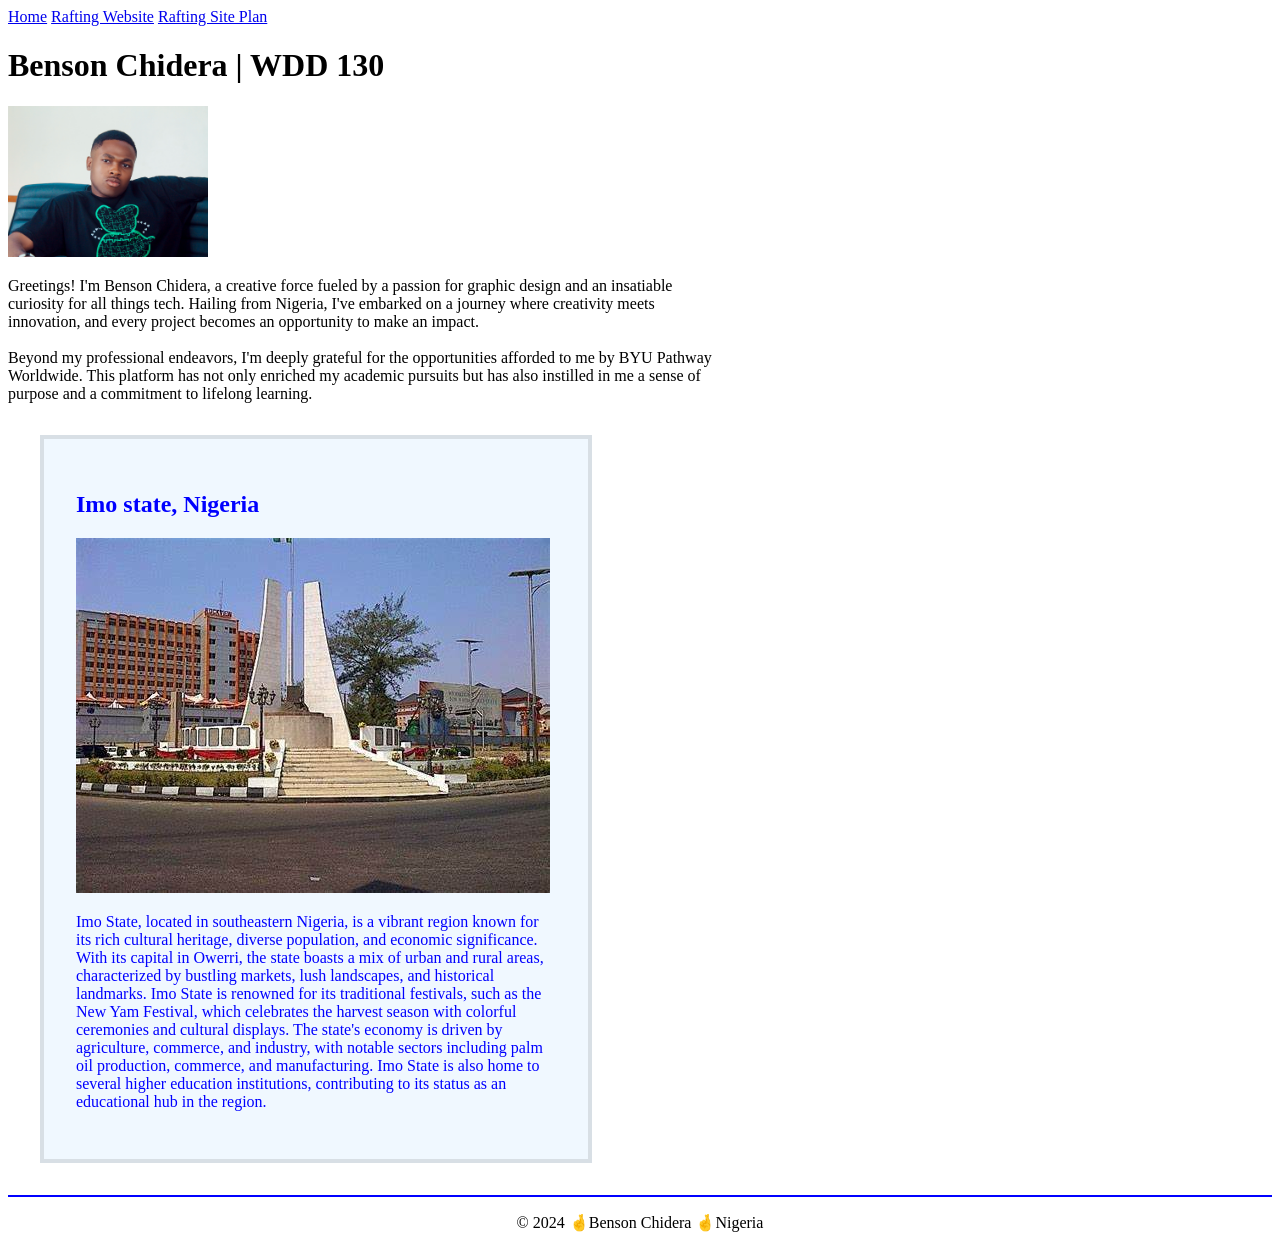
==== index.html @ 60051cb4 "Merge branch 'main' of https://github.com/derafics/wdd130" ====
<!DOCTYPE html>
<html lang="en">

<head>
    <meta charset="UTF-8">
    <meta name="viewport" content="width=device-width, initial-scale=1.0">
    <meta name="description" content="This is my first project as a student aspiring a career in software development, i'm Benson Chidera">
    <meta name="Author" content="Benson Chidera">
    <link rel="stylesheet" href="styles.css">
    <title>Benson Chidera | WDD 130</title>
</head>

<body>
    <!-- The header section -->
    <header>
        <nav>
            <a href="#">Home</a>
            <a href="wwr/">Rafting Website</a>
            <a href="wwr/ste-plan-rafting.html">Rafting Site Plan</a>
        </nav>
    </header>

    <!-- The main section -->
    <main>
        <h1>Benson Chidera | WDD 130</h1>
        <img src="images/profile.jpg" alt="benson chidera's profile picture" width="200">
        <p> Greetings! I'm Benson Chidera, a creative force fueled by a passion for graphic design and an insatiable <br>
            curiosity for all things tech. Hailing from Nigeria, I've embarked on a journey where creativity
            meets <br> innovation, and every project becomes an opportunity to make an impact. <br><br>

            Beyond my professional endeavors, I'm deeply grateful for the opportunities afforded to me by BYU Pathway <br>
            Worldwide. This platform has not only enriched my academic pursuits but has also instilled in me a sense of <br>
            purpose and a commitment to lifelong learning.
        </p>
    </main>

    <!-- The aside section -->
    <aside>
        <h2>Imo state, Nigeria</h2>
        <img src="images/owerri.jpeg" alt="Picture of imo state">
        <p>Imo State, located in southeastern Nigeria, is a vibrant region known for its rich cultural heritage, diverse population, and economic significance. With its capital in Owerri, the state boasts a mix of urban and rural areas, characterized by bustling markets, lush landscapes, and historical landmarks. Imo State is renowned for its traditional festivals, such as the New Yam Festival, which celebrates the harvest season with colorful ceremonies and cultural displays. The state's economy is driven by agriculture, commerce, and industry, with notable sectors including palm oil production, commerce, and manufacturing. Imo State is also home to several higher education institutions, contributing to its status as an educational hub in the region.</p>
    </aside>

    <!-- The footer section -->
    <footer>
        <p>©️ 2024 🤞Benson Chidera 🤞Nigeria</p>
    </footer>
</body>

</html>
---- styles.css ----
main{
    max-width: 840px;
}
aside {
    width: 30rem;
    margin: 2rem;
    border: 4px solid rgba(0, 0, 0, 0.1);
    padding: 2rem;
    background-color: aliceblue;
    color: blue;
}
main img {
    width: 200px;
    height: auto;
}

p {
    padding: 0;
}

footer {
    margin-top: 20px;
    border-top: 2px solid blue;
    text-align: center;
}
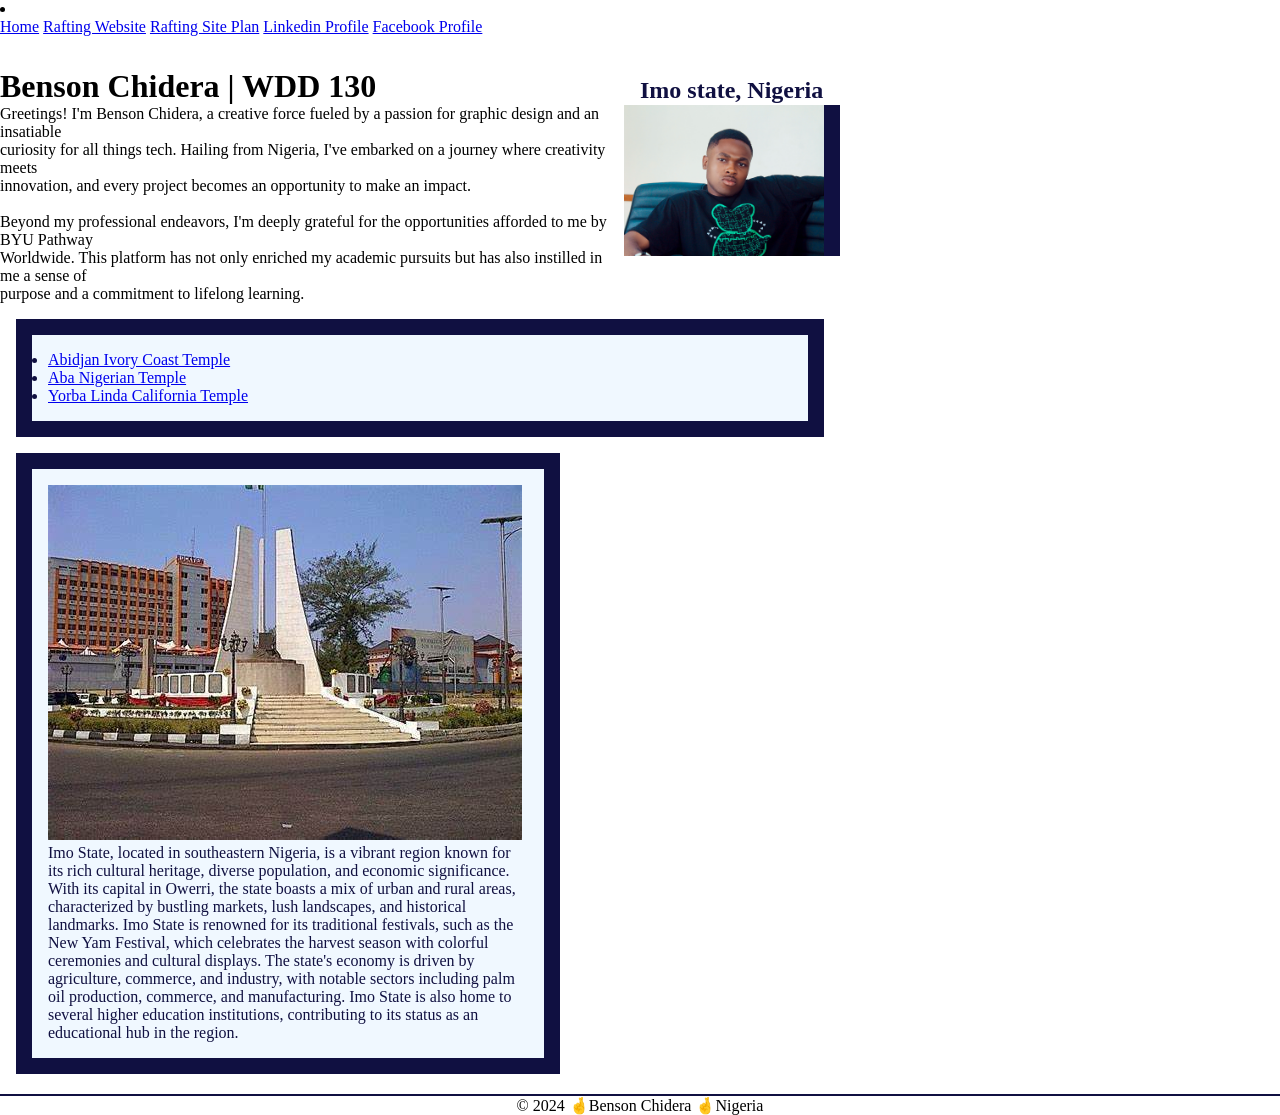
==== commit 03e0d76c: "add changes" ====
--- a/index.html
+++ b/index.html
@@ -14,9 +14,12 @@
     <!-- The header section -->
     <header>
         <nav>
+            <li class="active"></li>
             <a href="#">Home</a>
             <a href="wwr/">Rafting Website</a>
-            <a href="wwr/ste-plan-rafting.html">Rafting Site Plan</a>
+            <a href="wwr/site-plan-rafting.html">Rafting Site Plan</a>
+            <a href="https://www.linkedin.com/in/bensonchideraa">Linkedin Profile</a>
+            <a href="https://www.facebook.com/in/bensonchideraa">Facebook Profile</a>
         </nav>
     </header>
 
@@ -32,10 +35,23 @@
             Worldwide. This platform has not only enriched my academic pursuits but has also instilled in me a sense of <br>
             purpose and a commitment to lifelong learning.
         </p>
+
+        <!-- 22nd march 2024 - Page enhancement -->
+        <ul class="box">
+            <li>
+                <a href="https://www.churchofjesuschrist.org/temples/details/abidjan-ivory-coast-temple?lang=eng" target="_blank">Abidjan Ivory Coast Temple</a>
+            </li>
+            <li>
+                <a href="https://www.churchofjesuschrist.org/temples/details/aba-nigeria-temple?lang=eng" target="_blank">Aba Nigerian Temple</a>
+            </li>
+            <li>
+                <a href="https://www.churchofjesuschrist.org/temples/details/yorba-linda-california-temple?lang=eng" target="_blank">Yorba Linda California Temple</a>
+            </li>
+        </ul>
     </main>
 
     <!-- The aside section -->
-    <aside>
+    <aside class="box">
         <h2>Imo state, Nigeria</h2>
         <img src="images/owerri.jpeg" alt="Picture of imo state">
         <p>Imo State, located in southeastern Nigeria, is a vibrant region known for its rich cultural heritage, diverse population, and economic significance. With its capital in Owerri, the state boasts a mix of urban and rural areas, characterized by bustling markets, lush landscapes, and historical landmarks. Imo State is renowned for its traditional festivals, such as the New Yam Festival, which celebrates the harvest season with colorful ceremonies and cultural displays. The state's economy is driven by agriculture, commerce, and industry, with notable sectors including palm oil production, commerce, and manufacturing. Imo State is also home to several higher education institutions, contributing to its status as an educational hub in the region.</p>
@@ -46,5 +62,6 @@
         <p>©️ 2024 🤞Benson Chidera 🤞Nigeria</p>
     </footer>
 </body>
+<!-- The date that i last modified this page was on the 22nd of march 2024 -->
 
 </html>
--- a/styles.css
+++ b/styles.css
@@ -1,13 +1,18 @@
+/* The CSS Rule for the universal selector */
+* {
+    margin: 0;
+    padding: 0;
+    box-sizing: 0;
+}
+
 main{
+    margin-top: 2rem;
     max-width: 840px;
 }
 aside {
     width: 30rem;
     margin: 2rem;
     border: 4px solid rgba(0, 0, 0, 0.1);
-    padding: 2rem;
-    background-color: aliceblue;
-    color: blue;
 }
 main img {
     width: 200px;
@@ -20,6 +25,27 @@
 
 footer {
     margin-top: 20px;
-    border-top: 2px solid blue;
+    border-top: 2px solid rgb(16, 16, 65);
     text-align: center;
+}
+
+/* Class Selectors */
+.box {
+    margin: 1rem;
+    border: 1rem solid rgb(16, 16, 65);
+    padding: 1rem;
+    background-color: aliceblue;
+    color: rgb(16, 16, 65);
+}
+
+main img{
+    float: right;
+    padding-left: 10px;
+    border-right: 1rem solid rgb(16, 16, 65);
+}
+aside h2 {
+  position: absolute;
+  top: 77px;
+  left: 640px;
+  
 }
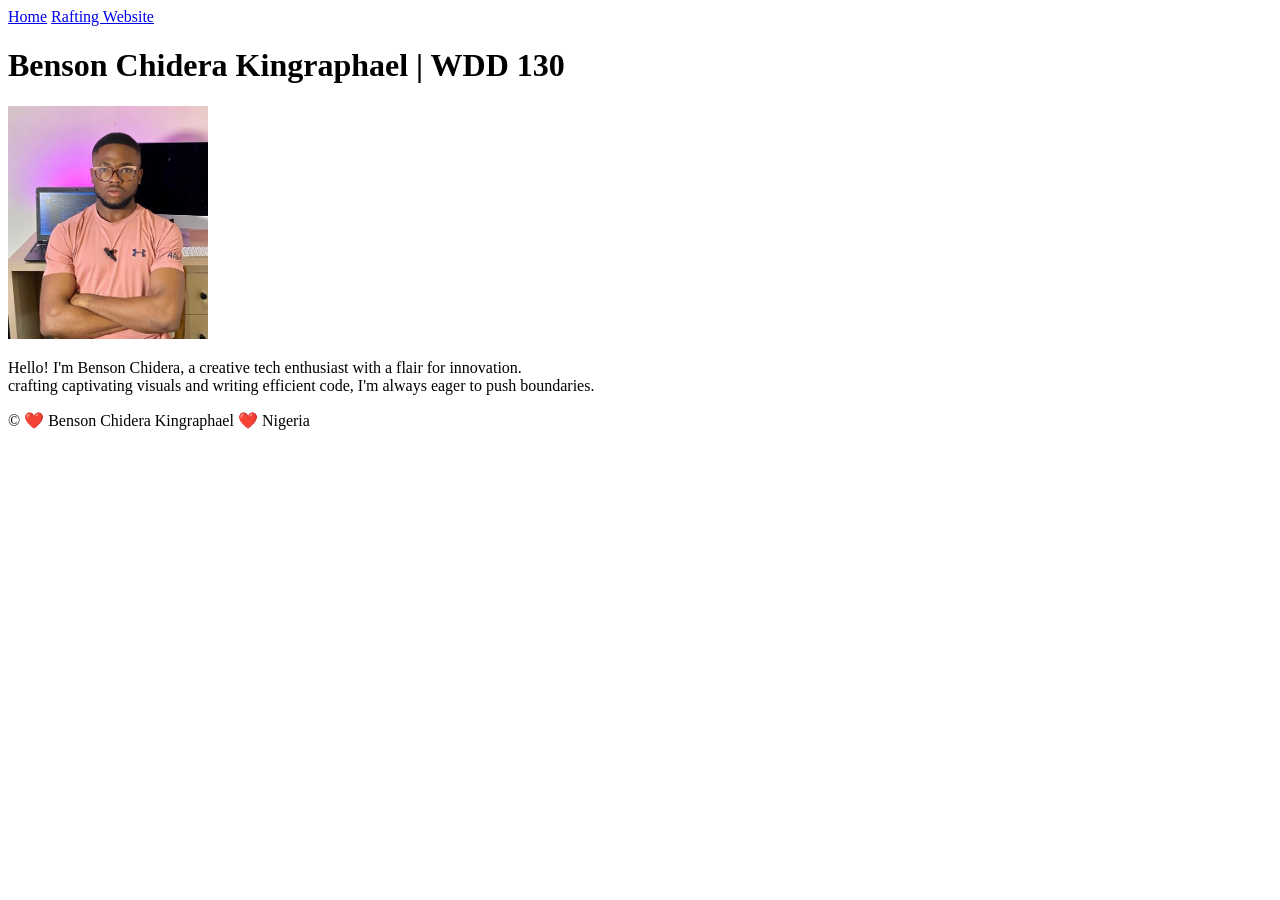
==== commit 3d5e14fa: "image change" ====
--- a/index.html
+++ b/index.html
@@ -1,67 +1,26 @@
 <!DOCTYPE html>
 <html lang="en">
-
 <head>
     <meta charset="UTF-8">
     <meta name="viewport" content="width=device-width, initial-scale=1.0">
-    <meta name="description" content="This is my first project as a student aspiring a career in software development, i'm Benson Chidera">
-    <meta name="Author" content="Benson Chidera">
-    <link rel="stylesheet" href="styles.css">
-    <title>Benson Chidera | WDD 130</title>
+    <title>Benson Chidera Kingraphael | WDD 130</title>
 </head>
-
 <body>
-    <!-- The header section -->
     <header>
         <nav>
-            <li class="active"></li>
             <a href="#">Home</a>
             <a href="wwr/">Rafting Website</a>
-            <a href="wwr/site-plan-rafting.html">Rafting Site Plan</a>
-            <a href="https://www.linkedin.com/in/bensonchideraa">Linkedin Profile</a>
-            <a href="https://www.facebook.com/in/bensonchideraa">Facebook Profile</a>
         </nav>
     </header>
-
-    <!-- The main section -->
     <main>
-        <h1>Benson Chidera | WDD 130</h1>
-        <img src="images/profile.jpg" alt="benson chidera's profile picture" width="200">
-        <p> Greetings! I'm Benson Chidera, a creative force fueled by a passion for graphic design and an insatiable <br>
-            curiosity for all things tech. Hailing from Nigeria, I've embarked on a journey where creativity
-            meets <br> innovation, and every project becomes an opportunity to make an impact. <br><br>
-
-            Beyond my professional endeavors, I'm deeply grateful for the opportunities afforded to me by BYU Pathway <br>
-            Worldwide. This platform has not only enriched my academic pursuits but has also instilled in me a sense of <br>
-            purpose and a commitment to lifelong learning.
+        <h1>Benson Chidera Kingraphael | WDD 130</h1>
+        <img src="images/profile.jpg" alt="benson" width="200">
+        <p>Hello! I'm Benson Chidera, a creative tech enthusiast with a flair for innovation. <br>
+        crafting captivating visuals and writing efficient code, I'm always eager to push boundaries.
         </p>
-
-        <!-- 22nd march 2024 - Page enhancement -->
-        <ul class="box">
-            <li>
-                <a href="https://www.churchofjesuschrist.org/temples/details/abidjan-ivory-coast-temple?lang=eng" target="_blank">Abidjan Ivory Coast Temple</a>
-            </li>
-            <li>
-                <a href="https://www.churchofjesuschrist.org/temples/details/aba-nigeria-temple?lang=eng" target="_blank">Aba Nigerian Temple</a>
-            </li>
-            <li>
-                <a href="https://www.churchofjesuschrist.org/temples/details/yorba-linda-california-temple?lang=eng" target="_blank">Yorba Linda California Temple</a>
-            </li>
-        </ul>
     </main>
-
-    <!-- The aside section -->
-    <aside class="box">
-        <h2>Imo state, Nigeria</h2>
-        <img src="images/owerri.jpeg" alt="Picture of imo state">
-        <p>Imo State, located in southeastern Nigeria, is a vibrant region known for its rich cultural heritage, diverse population, and economic significance. With its capital in Owerri, the state boasts a mix of urban and rural areas, characterized by bustling markets, lush landscapes, and historical landmarks. Imo State is renowned for its traditional festivals, such as the New Yam Festival, which celebrates the harvest season with colorful ceremonies and cultural displays. The state's economy is driven by agriculture, commerce, and industry, with notable sectors including palm oil production, commerce, and manufacturing. Imo State is also home to several higher education institutions, contributing to its status as an educational hub in the region.</p>
-    </aside>
-
-    <!-- The footer section -->
     <footer>
-        <p>©️ 2024 🤞Benson Chidera 🤞Nigeria</p>
+        <p>&copy; ❤️ Benson Chidera Kingraphael ❤️ Nigeria</p>
     </footer>
 </body>
-<!-- The date that i last modified this page was on the 22nd of march 2024 -->
-
-</html>
+</html>
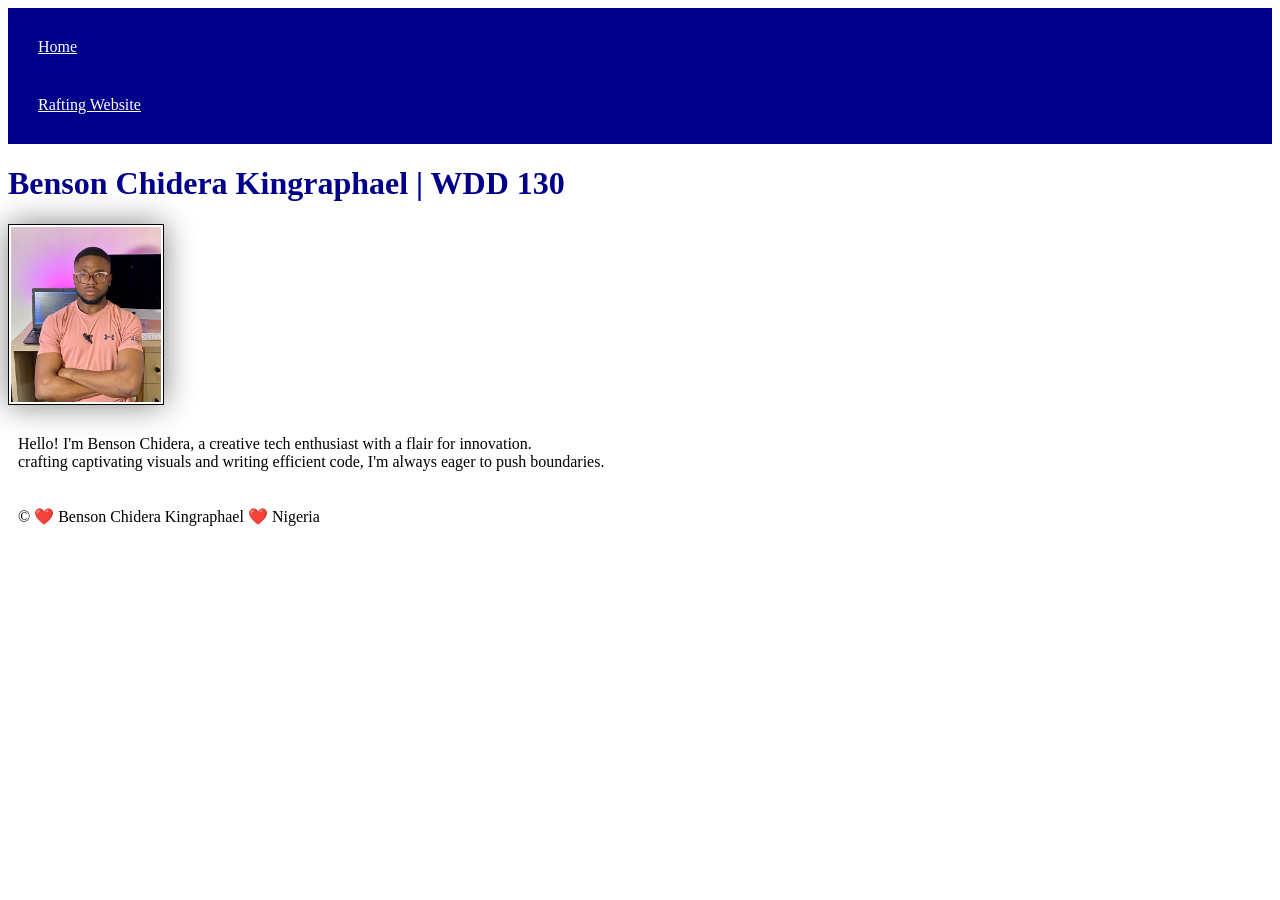
==== commit bc61fae1: "css first changes" ====
--- a/index.html
+++ b/index.html
@@ -4,6 +4,7 @@
     <meta charset="UTF-8">
     <meta name="viewport" content="width=device-width, initial-scale=1.0">
     <title>Benson Chidera Kingraphael | WDD 130</title>
+    <link rel="stylesheet" href="style.css">
 </head>
 <body>
     <header>
--- a/style.css
+++ b/style.css
@@ -0,0 +1,22 @@
+nav {
+    background-color: darkblue;
+    padding: 10px;
+}
+nav a {
+    color: white;
+    display: block;
+    padding: 20px;
+}
+h1 {
+    color: darkblue;
+}
+img {
+    width: 150px;
+    height: auto;
+    border: 1px solid black;
+    padding: 2px;
+    box-shadow: 0 0 30px gray;
+}
+p {
+    padding: 10px;
+}
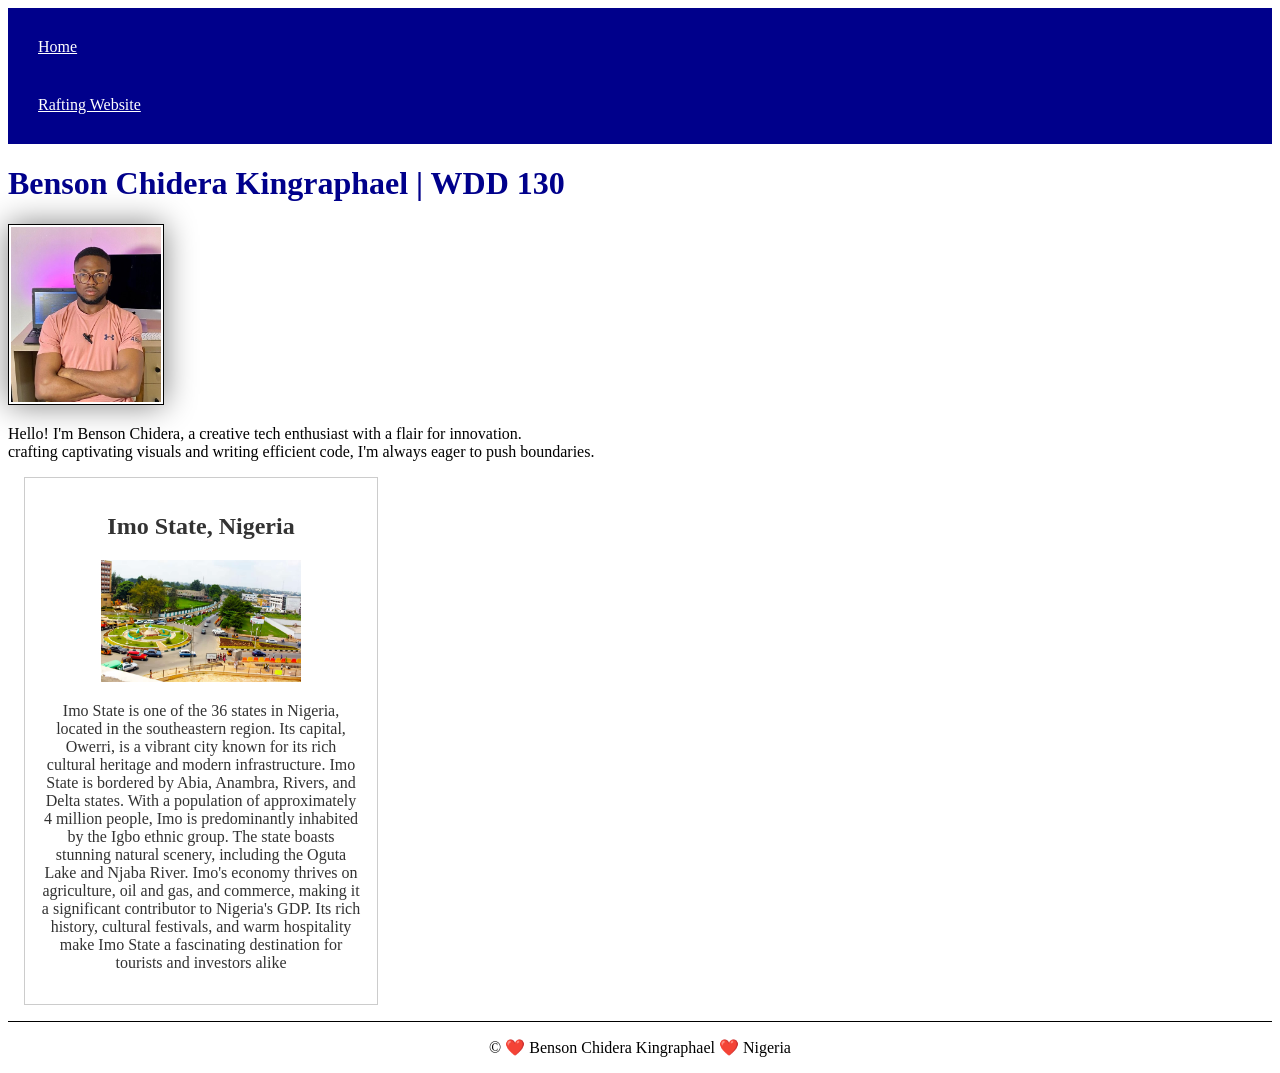
==== commit 4bd18989: "Week 02 changes" ====
--- a/index.html
+++ b/index.html
@@ -3,6 +3,8 @@
 <head>
     <meta charset="UTF-8">
     <meta name="viewport" content="width=device-width, initial-scale=1.0">
+    <meta name="Conveying my journey in web development fundamentals" content="This is my first project, and each week, i'll be updating it">
+    <meta name="Benson Chidera, contact me via mail at bensonchideraa@gmail.com" content="Benson Chidera Kingraphael">
     <title>Benson Chidera Kingraphael | WDD 130</title>
     <link rel="stylesheet" href="style.css">
 </head>
@@ -20,6 +22,11 @@
         crafting captivating visuals and writing efficient code, I'm always eager to push boundaries.
         </p>
     </main>
+    <aside>
+        <h2>Imo State, Nigeria</h2>
+        <img src="images/imo.jpg" alt="imo state image">
+        <p>Imo State is one of the 36 states in Nigeria, located in the southeastern region. Its capital, Owerri, is a vibrant city known for its rich cultural heritage and modern infrastructure. Imo State is bordered by Abia, Anambra, Rivers, and Delta states. With a population of approximately 4 million people, Imo is predominantly inhabited by the Igbo ethnic group. The state boasts stunning natural scenery, including the Oguta Lake and Njaba River. Imo's economy thrives on agriculture, oil and gas, and commerce, making it a significant contributor to Nigeria's GDP. Its rich history, cultural festivals, and warm hospitality make Imo State a fascinating destination for tourists and investors alike</p>
+    </aside>
     <footer>
         <p>&copy; ❤️ Benson Chidera Kingraphael ❤️ Nigeria</p>
     </footer>
--- a/style.css
+++ b/style.css
@@ -10,7 +10,7 @@
 h1 {
     color: darkblue;
 }
-img {
+main img {
     width: 150px;
     height: auto;
     border: 1px solid black;
@@ -18,5 +18,27 @@
     box-shadow: 0 0 30px gray;
 }
 p {
-    padding: 10px;
+    padding: 0;
+}
+
+/* Week 02 Edits to project */
+main {
+    max-width: 840px;
+}
+aside {
+    width: 20rem;
+    margin: 1rem;
+    border: 1px solid rgba(0, 0, 0, 0.2);
+    padding: 1rem;
+    color: #333;
+    text-align: center;
+}
+aside img {
+    width: 200px;
+    height: auto;
+}
+footer {
+    margin-top: 15px;
+    border-top: 1px solid #000;
+    text-align: center;
 }
